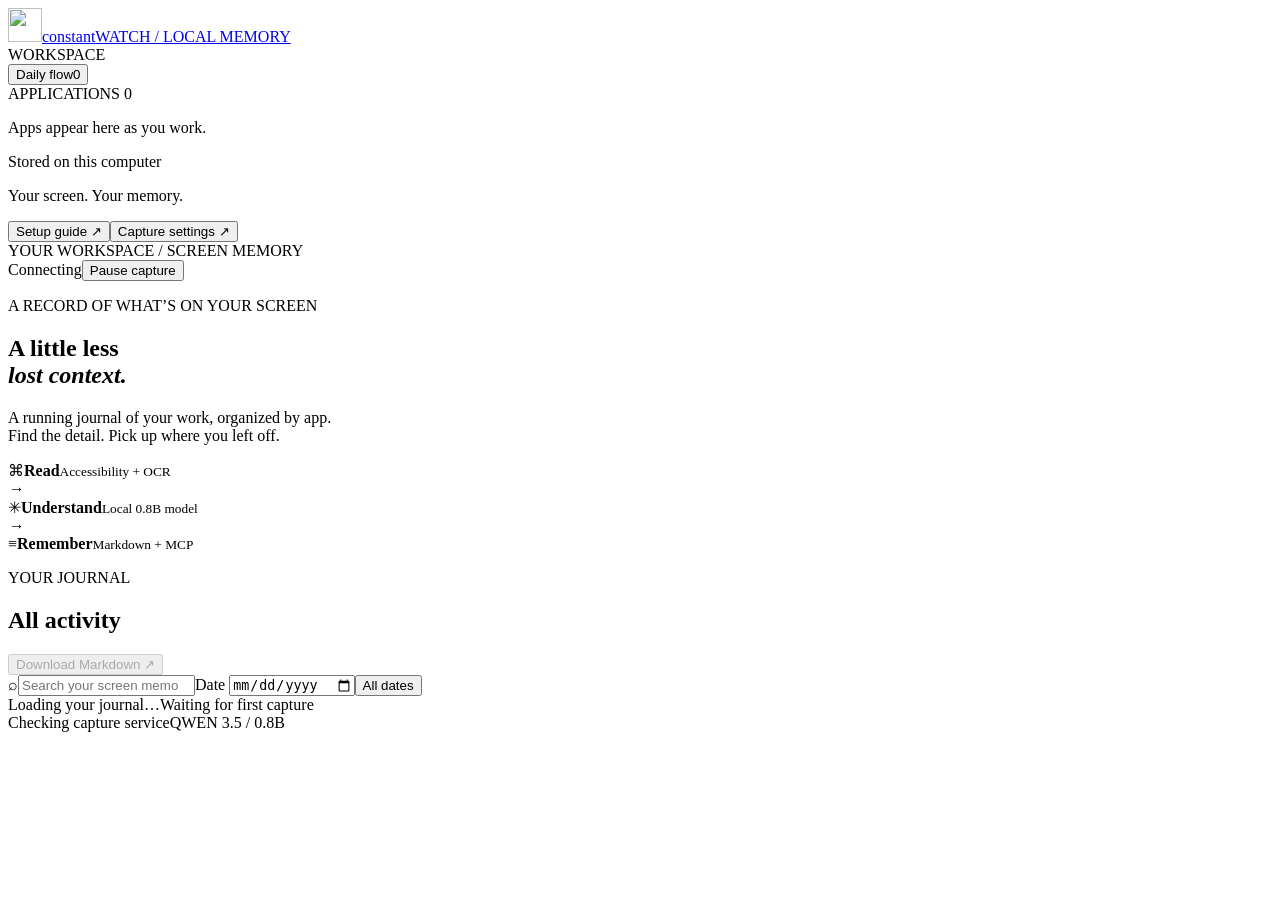
==== src/constant_watch/static/index.html @ dac9a5bb "Open-source Constant Watch for macOS and Windows under MIT" ====
<!doctype html>
<html lang="en">
<head><meta charset="utf-8"><meta name="viewport" content="width=device-width, initial-scale=1"><title>Constant Watch — Screen memory</title><link rel="stylesheet" href="/static/style.css"><script src="/static/app.js" defer></script></head>
<body>
<dialog id="welcome-dialog" class="welcome-dialog">
  <div class="welcome-orb" aria-hidden="true"><img src="/static/brand-mark.svg" width="64" height="64" alt=""></div><p class="eyebrow">WELCOME TO CONSTANT WATCH</p><h2>A little less lost context.</h2>
  <p>Your screen becomes one private, searchable journal. Nothing is captured until you choose to start.</p>
  <div class="welcome-steps"><p><strong>01 · Your computer. Your control.</strong><br>Visible text is read with accessibility and OCR. Password managers are excluded. Pause anytime.</p><p><strong>02 · A local model.</strong><br>Install and open Ollama, then download Qwen3.5 0.8B here. Your notes stay on this computer.</p><p><strong>03 · One continuous day.</strong><br>Start capture, switch to your work, then return to see your first moment. Closing this window stops capture.</p></div>
  <div class="welcome-actions"><button id="install-ollama" class="secondary">Get Ollama ↗</button><button id="download-model" class="secondary">Download local model</button></div><p id="setup-model-status" class="muted" role="status"></p>
  <div class="welcome-actions"><button id="finish-welcome" class="primary">Start my journal →</button><button id="explore-welcome" class="text-button">Explore while paused</button></div>
</dialog>
<aside class="sidebar">
  <a class="brand" href="/journal" aria-label="Constant Watch home"><img src="/static/brand-mark.svg" width="34" height="34" alt=""><span>constant<span class="brand-sub">WATCH / LOCAL MEMORY</span></span></a>
  <div class="sidebar-label">WORKSPACE</div>
  <button id="all-apps" class="app-button selected"><span>Daily flow</span><span id="total-count">0</span></button>
  <div class="sidebar-label app-heading">APPLICATIONS <span id="app-count">0</span></div>
  <nav id="apps" aria-label="Filter by application"></nav>
  <p id="no-apps" class="muted sidebar-note">Apps appear here as you work.</p>
  <div class="sidebar-bottom"><span class="local-dot"></span> Stored on this computer<p>Your screen. Your memory.</p><button id="reopen-welcome" class="text-button">Setup guide ↗</button><button id="open-settings" class="text-button">Capture settings ↗</button></div>
</aside>
<main>
  <header><div class="breadcrumb">YOUR WORKSPACE <span>/</span> SCREEN MEMORY</div><div class="header-actions"><span id="live-state" class="status-pill">Connecting</span><button id="pause" class="secondary">Pause capture</button></div></header>
  <section class="intro"><div><p class="eyebrow">A RECORD OF WHAT’S ON YOUR SCREEN</p><h1>A little less<br><em>lost context.</em></h1><p class="lede">A running journal of your work, organized by app.<br>Find the detail. Pick up where you left off.</p></div><div class="flow" aria-label="Capture pipeline"><div><span class="flow-symbol">⌘</span><strong>Read</strong><small>Accessibility + OCR</small></div><i>→</i><div><span class="flow-symbol">✳</span><strong>Understand</strong><small>Local 0.8B model</small></div><i>→</i><div><span class="flow-symbol">≡</span><strong>Remember</strong><small>Markdown + MCP</small></div></div></section>
  <section id="attention" class="notice" hidden><div><strong id="attention-title">Enable screen access</strong><p id="attention-text"></p></div><button id="grant" class="primary">Enable permissions</button></section>
  <div id="error" role="alert" class="notice error" hidden></div>
  <section class="journal"><div class="journal-heading"><div><p class="eyebrow">YOUR JOURNAL</p><h2 id="journal-title">All activity</h2></div><button id="export" class="secondary" disabled>Download Markdown ↗</button></div>
  <div class="filters"><label class="search"><span>⌕</span><input id="search" type="search" placeholder="Search your screen memory…" aria-label="Search screen memory"></label><label class="date-label">Date <input id="date" type="date" aria-label="Filter date"></label><button id="clear-date" class="text-button">All dates</button></div>
  <div class="journal-meta"><span id="result-count">Loading your journal…</span><span id="last-seen">Waiting for first capture</span></div>
  <div id="entries" aria-live="polite"></div>
  <div id="empty" class="empty" hidden><span class="empty-symbol">⌁</span><h3 id="empty-title">Your next thought has a place.</h3><p id="empty-text">Enable Accessibility and Screen Recording to start your journal.<br>New screen text will appear here automatically.</p></div>
  <button id="load-more" class="secondary more" hidden>Load earlier activity</button>
  </section>
  <footer><span id="capture-detail">Checking capture service</span><span id="model-detail">QWEN 3.5 / 0.8B</span></footer>
</main>
<dialog id="settings-dialog"><form id="settings-form"><div class="dialog-heading"><h2>Capture settings</h2><button type="button" id="close-settings" class="text-button" aria-label="Close settings">✕</button></div><p class="muted">Keep a local record at your own pace.</p><label>Capture interval (seconds)<input id="interval" type="number" min="3" max="300" required></label><label>Keep notes for (days)<input id="retention" type="number" min="1" max="365" required></label><label>Excluded application IDs<textarea id="exclusions" rows="7" spellcheck="false"></textarea></label><p class="muted small">One ID per line. Windows: windows:chrome.exe; Mac: com.apple.Safari. Exclusions stop future capture. Reducing retention deletes older notes.</p><label>Your notes folder<output id="data-path"></output></label><details><summary>Connect an AI assistant with MCP</summary><p class="muted small">Copy this configuration into your assistant’s MCP settings. It grants read access to your local journal.</p><pre id="mcp-config"></pre><p class="muted small">The assistant’s own handling of your notes depends on the service you use.</p></details><button class="primary save" type="submit">Save settings</button></form></dialog>
</body></html>
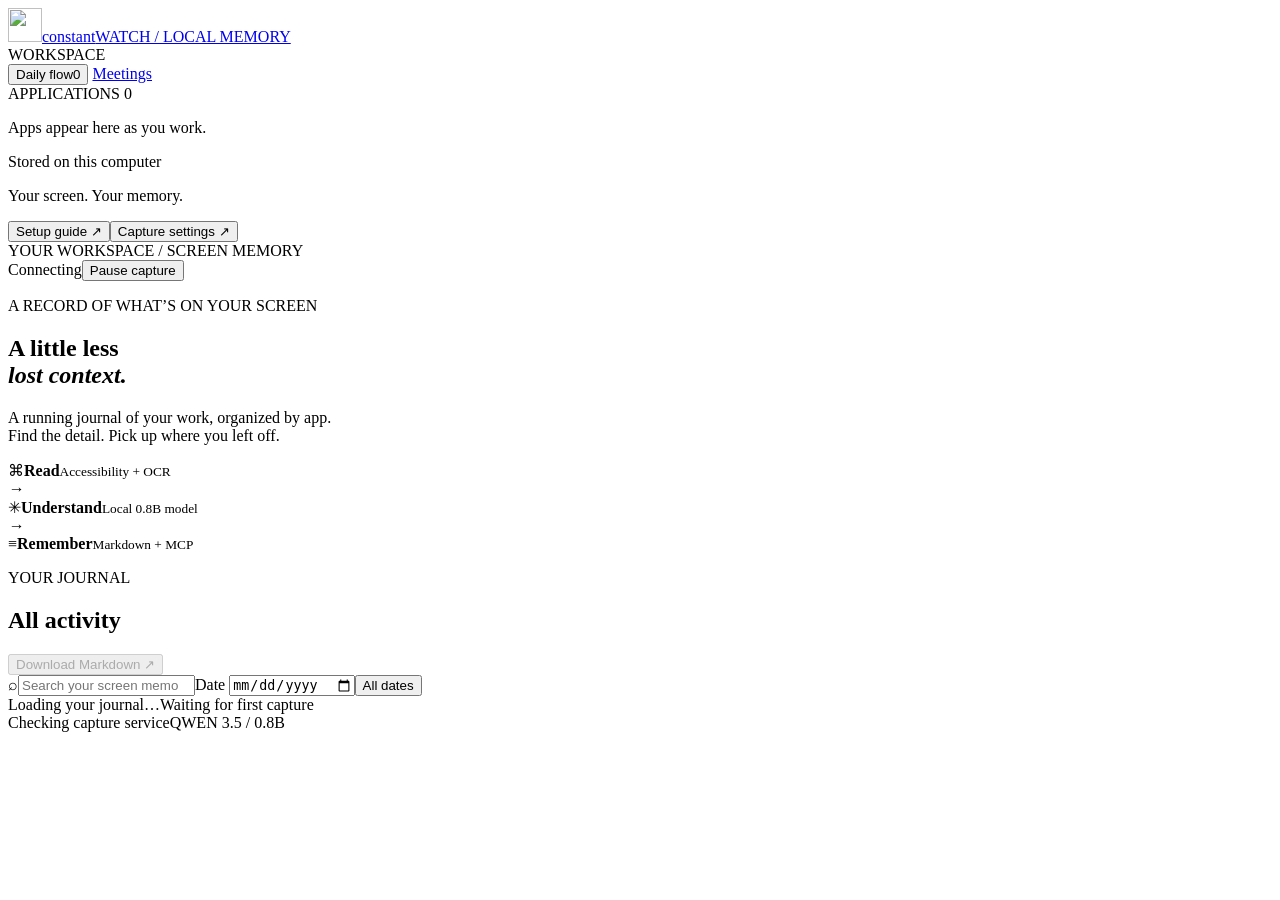
==== commit 708e2cec: "Add local meeting transcripts and simplify guided setup" ====
--- a/src/constant_watch/static/index.html
+++ b/src/constant_watch/static/index.html
@@ -5,14 +5,15 @@
 <dialog id="welcome-dialog" class="welcome-dialog">
   <div class="welcome-orb" aria-hidden="true"><img src="/static/brand-mark.svg" width="64" height="64" alt=""></div><p class="eyebrow">WELCOME TO CONSTANT WATCH</p><h2>A little less lost context.</h2>
   <p>Your screen becomes one private, searchable journal. Nothing is captured until you choose to start.</p>
-  <div class="welcome-steps"><p><strong>01 · Your computer. Your control.</strong><br>Visible text is read with accessibility and OCR. Password managers are excluded. Pause anytime.</p><p><strong>02 · A local model.</strong><br>Install and open Ollama, then download Qwen3.5 0.8B here. Your notes stay on this computer.</p><p><strong>03 · One continuous day.</strong><br>Start capture, switch to your work, then return to see your first moment. Closing this window stops capture.</p></div>
-  <div class="welcome-actions"><button id="install-ollama" class="secondary">Get Ollama ↗</button><button id="download-model" class="secondary">Download local model</button></div><p id="setup-model-status" class="muted" role="status"></p>
+  <div class="welcome-steps"><p><strong>Screen memory, ready when you are.</strong><br>Windows can read visible text once you start. Pause anytime or exclude apps in Capture settings.</p><p><strong>Your local model, prepared alongside you.</strong><br>We check for an existing model first and start your installed local engine. You can begin your journal while the download finishes.</p><p><strong>Meetings are always your choice.</strong><br>Record from Meetings when you need a transcript. Microphone and speech setup happen there.</p></div>
+  <div class="welcome-actions"><button id="install-ollama" class="secondary">Install local engine ↗</button><button id="download-model" class="secondary">Set up local model</button></div><p id="setup-model-status" class="muted" role="status"></p>
   <div class="welcome-actions"><button id="finish-welcome" class="primary">Start my journal →</button><button id="explore-welcome" class="text-button">Explore while paused</button></div>
 </dialog>
 <aside class="sidebar">
   <a class="brand" href="/journal" aria-label="Constant Watch home"><img src="/static/brand-mark.svg" width="34" height="34" alt=""><span>constant<span class="brand-sub">WATCH / LOCAL MEMORY</span></span></a>
   <div class="sidebar-label">WORKSPACE</div>
   <button id="all-apps" class="app-button selected"><span>Daily flow</span><span id="total-count">0</span></button>
+  <a class="app-button" href="/meetings">Meetings</a>
   <div class="sidebar-label app-heading">APPLICATIONS <span id="app-count">0</span></div>
   <nav id="apps" aria-label="Filter by application"></nav>
   <p id="no-apps" class="muted sidebar-note">Apps appear here as you work.</p>
@@ -21,6 +22,7 @@
 <main>
   <header><div class="breadcrumb">YOUR WORKSPACE <span>/</span> SCREEN MEMORY</div><div class="header-actions"><span id="live-state" class="status-pill">Connecting</span><button id="pause" class="secondary">Pause capture</button></div></header>
   <section class="intro"><div><p class="eyebrow">A RECORD OF WHAT’S ON YOUR SCREEN</p><h1>A little less<br><em>lost context.</em></h1><p class="lede">A running journal of your work, organized by app.<br>Find the detail. Pick up where you left off.</p></div><div class="flow" aria-label="Capture pipeline"><div><span class="flow-symbol">⌘</span><strong>Read</strong><small>Accessibility + OCR</small></div><i>→</i><div><span class="flow-symbol">✳</span><strong>Understand</strong><small>Local 0.8B model</small></div><i>→</i><div><span class="flow-symbol">≡</span><strong>Remember</strong><small>Markdown + MCP</small></div></div></section>
+  <section id="meeting-notice" class="notice" hidden><p id="meeting-message"></p><a href="/meetings" class="primary">Open meetings →</a></section>
   <section id="attention" class="notice" hidden><div><strong id="attention-title">Enable screen access</strong><p id="attention-text"></p></div><button id="grant" class="primary">Enable permissions</button></section>
   <div id="error" role="alert" class="notice error" hidden></div>
   <section class="journal"><div class="journal-heading"><div><p class="eyebrow">YOUR JOURNAL</p><h2 id="journal-title">All activity</h2></div><button id="export" class="secondary" disabled>Download Markdown ↗</button></div>
